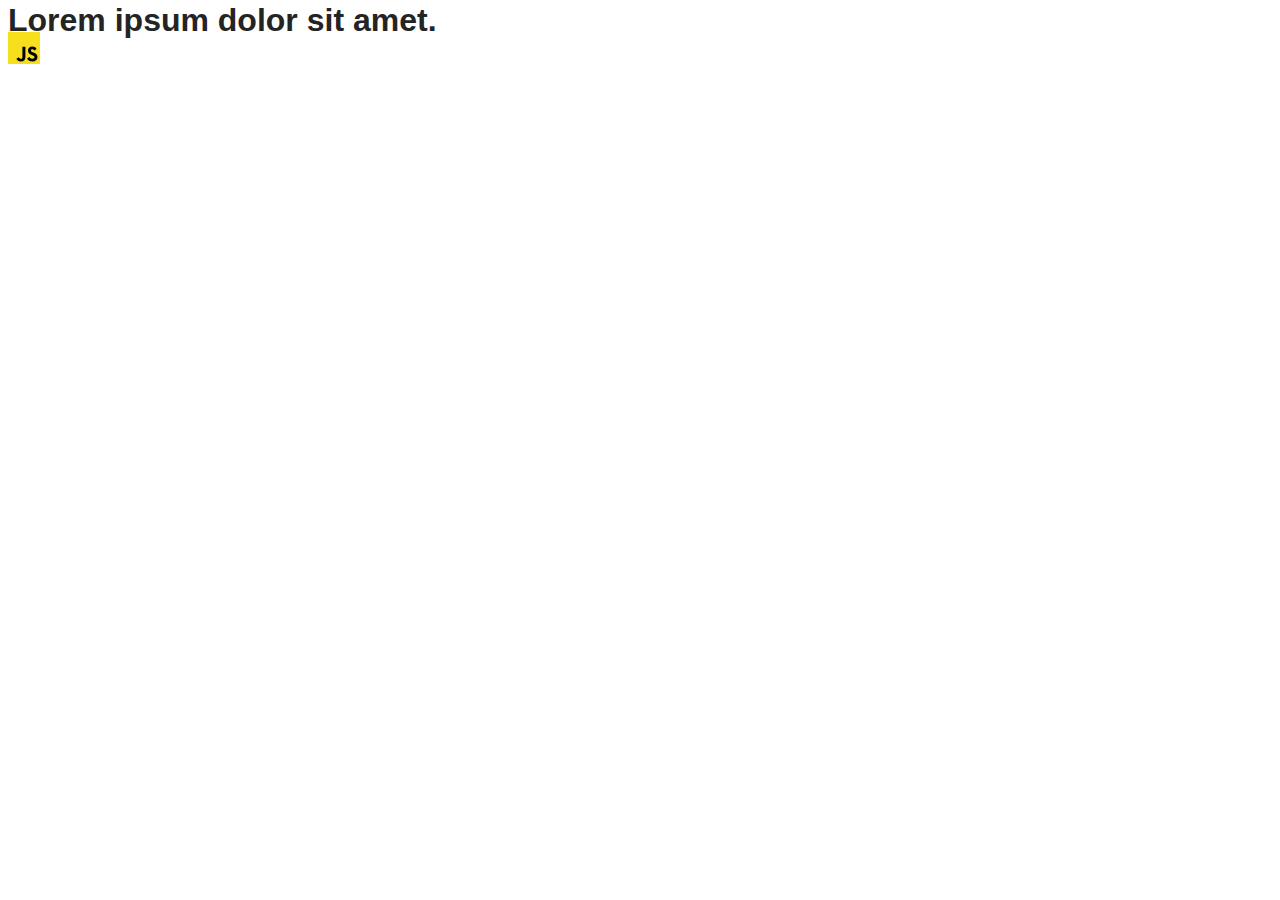
==== src/index.html @ 8f9fc908 "Initial commit" ====
<!DOCTYPE html>
<html lang="en">
  <head>
    <meta charset="UTF-8" />
    <link rel="icon" type="image/svg+xml" href="/favicon.svg" />
    <meta name="viewport" content="width=device-width, initial-scale=1.0" />
    <title>Vanilla App Template</title>
    <link rel="stylesheet" href="./css/styles.css" />
  </head>
  <body>
    <load ="partials/header.html" />

    <section>
      <h1>Lorem ipsum dolor sit amet.</h1>
      <!-- Path to images as from index.html file -->
      <img src="./img/javascript.svg" alt="" />
    </section>

    <!-- Loads the specified .html file -->
    <load ="partials/vite-promo.html" />

    <script type="module" src="/main.js"></script>
  </body>
</html>
---- src/css/styles.css ----
/**
  |============================
  | include css partials with
  | default @import url()
  |============================
*/
@import url('./reset.css');
@import url('./vite-promo.css');
@import url('./header.css');

:root {
  font-family: Inter, Avenir, Helvetica, Arial, sans-serif;
  font-size: 16px;
  line-height: 24px;
  font-weight: 400;

  color: #242424;
  background-color: rgba(255, 255, 255, 0.87);

  font-synthesis: none;
  text-rendering: optimizeLegibility;
  -webkit-font-smoothing: antialiased;
  -moz-osx-font-smoothing: grayscale;
  -webkit-text-size-adjust: 100%;
}
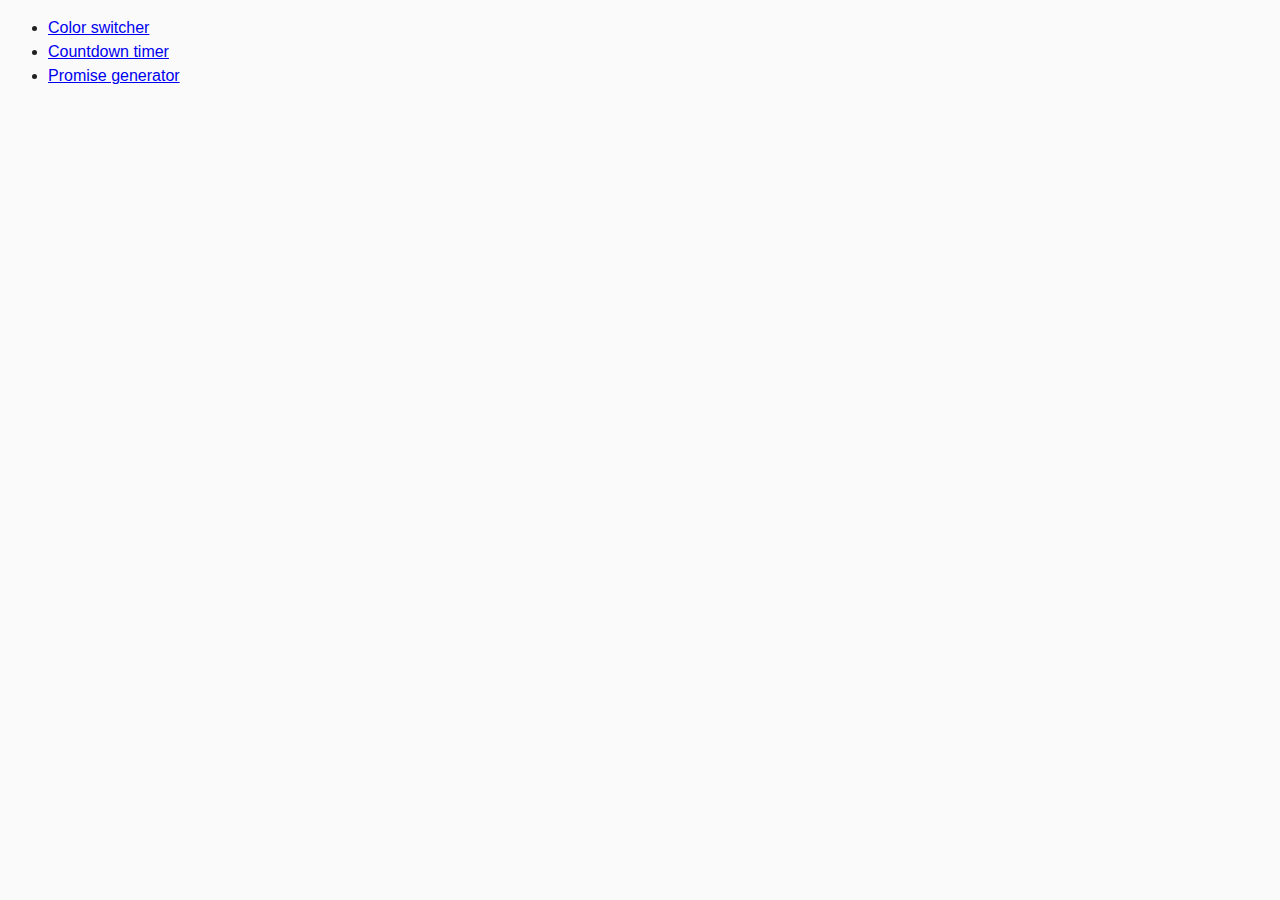
==== commit 13edd0c3: "task 01,02" ====
--- a/src/index.html
+++ b/src/index.html
@@ -2,23 +2,15 @@
 <html lang="en">
   <head>
     <meta charset="UTF-8" />
-    <link rel="icon" type="image/svg+xml" href="/favicon.svg" />
     <meta name="viewport" content="width=device-width, initial-scale=1.0" />
-    <title>Vanilla App Template</title>
-    <link rel="stylesheet" href="./css/styles.css" />
+    <title>Homework 9</title>
+    <link rel="stylesheet" href="css/common.css" />
   </head>
   <body>
-    <load ="partials/header.html" />
-
-    <section>
-      <h1>Lorem ipsum dolor sit amet.</h1>
-      <!-- Path to images as from index.html file -->
-      <img src="./img/javascript.svg" alt="" />
-    </section>
-
-    <!-- Loads the specified .html file -->
-    <load ="partials/vite-promo.html" />
-
-    <script type="module" src="/main.js"></script>
+    <ul>
+      <li><a href="01-color-switcher.html">Color switcher</a></li>
+      <li><a href="02-timer.html">Countdown timer</a></li>
+      <li><a href="03-promises.html">Promise generator</a></li>
+    </ul>
   </body>
 </html>
--- a/src/css/common.css
+++ b/src/css/common.css
@@ -0,0 +1,35 @@
+* {
+  box-sizing: border-box;
+}
+
+body {
+  font-family: -apple-system, BlinkMacSystemFont, 'Segoe UI', Roboto,
+    Oxygen-Sans, Ubuntu, Cantarell, 'Helvetica Neue', sans-serif;
+  -webkit-font-smoothing: antialiased;
+  -moz-osx-font-smoothing: grayscale;
+  background-color: #fafafa;
+  color: #212121;
+  line-height: 1.5;
+}
+
+img {
+  display: block;
+  max-width: 100%;
+}
+
+.timer {
+  display: flex;
+}
+
+.field {
+  margin: 0 10px;
+}
+
+.value {
+  font-size: 32px;
+  font-weight: 600;
+}
+
+.label {
+  display: block;
+}
